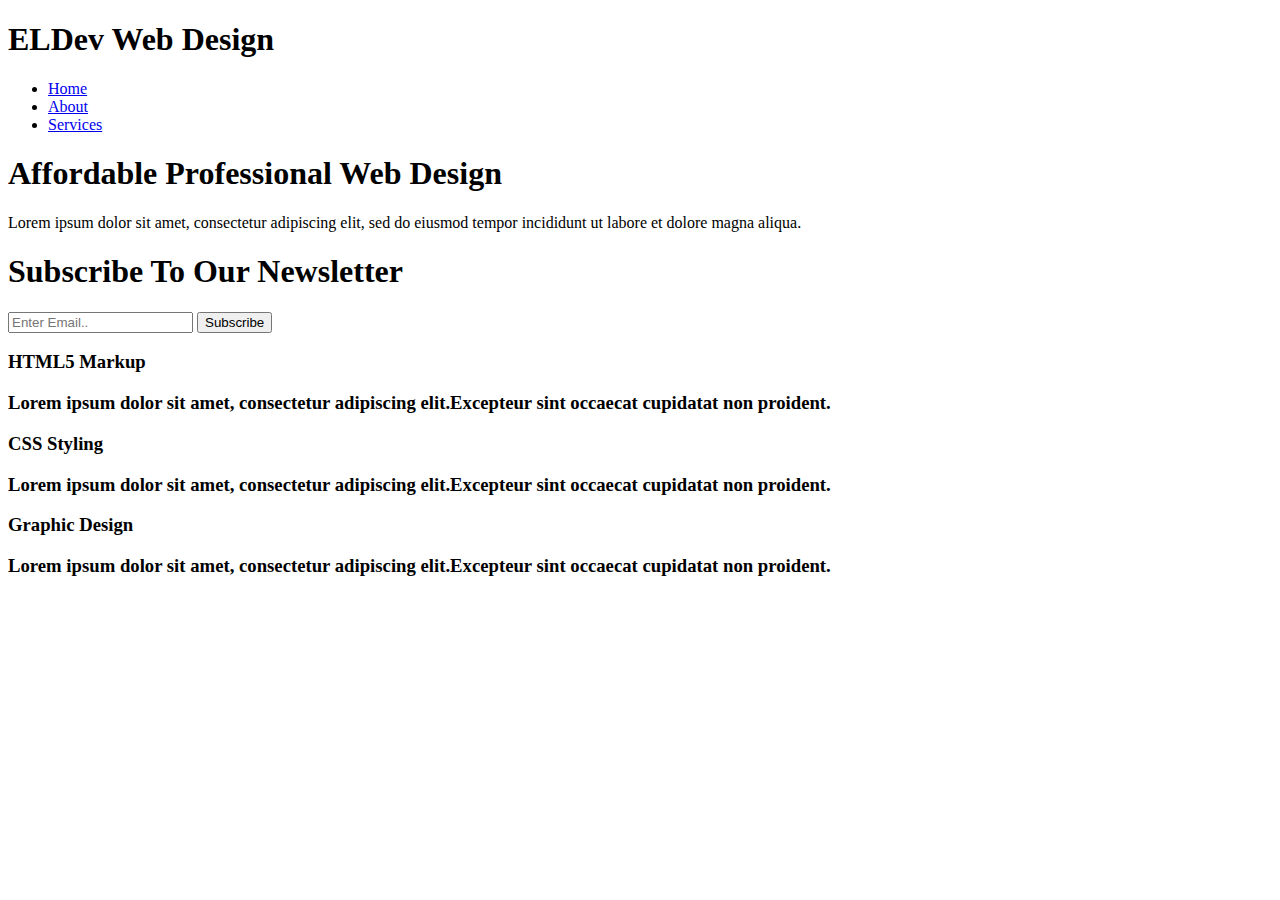
==== Website_fictionalCompany/index.html @ aeb4009f "fictWS first structure" ====
<!DOCTYPE html>
<html>
  <head>
    <meta charset="utf-8">
    <meta name="viewport" content="width=device-width">
    <meta name="description" content="Affordable and professional web design.">
    <meta name="keywords" content="web design, affordable, professional, ELDev, html, css">
    <meta name="author" content="Etienne Langensiepen">
    <title>ELDev Web Design | Welcome</title>
    <link rel="stylesheet" href="./styles/style.css">
  </head>
  <body>
    <header>
      <div class="container">
        <div id="branding">
          <h1>ELDev Web Design</h1>
        </div>
        <nav>
          <ul>
            <li><a href="index.html">Home</a></li>
            <li><a href="about.html">About</a></li>
            <li><a href="services.html">Services</a></li>
          </ul>
        </nav>
      </div>
    </header>

    <section id="showcase">
      <div class="container">
        <h1>Affordable Professional Web Design</h1>
        <p>Lorem ipsum dolor sit amet, consectetur adipiscing elit, sed do eiusmod tempor incididunt ut labore et dolore magna aliqua.</p>
      </div>
    </section>

    <section id="newsletter">
      <div class="container">
        <h1>Subscribe To Our Newsletter</h1>
        <form>
          <input type="email" placeholder="Enter Email..">
          <button type="submit" class="button_1">Subscribe</button>
        </form>
      </div>
    </section>

    <section id="boxes">
      <div class="container">
        <div class="box">
          <h3>HTML5 Markup<h3>
            <p>Lorem ipsum dolor sit amet, consectetur adipiscing elit.Excepteur sint occaecat cupidatat non proident.</p>
        </div>
        <div class="box">
          <h3>CSS Styling<h3>
            <p>Lorem ipsum dolor sit amet, consectetur adipiscing elit.Excepteur sint occaecat cupidatat non proident.</p>
        </div>
        <div class="box">
          <h3>Graphic Design<h3>
            <p>Lorem ipsum dolor sit amet, consectetur adipiscing elit.Excepteur sint occaecat cupidatat non proident.</p>
        </div>
      </div>
    </section>

  </body>
</html>
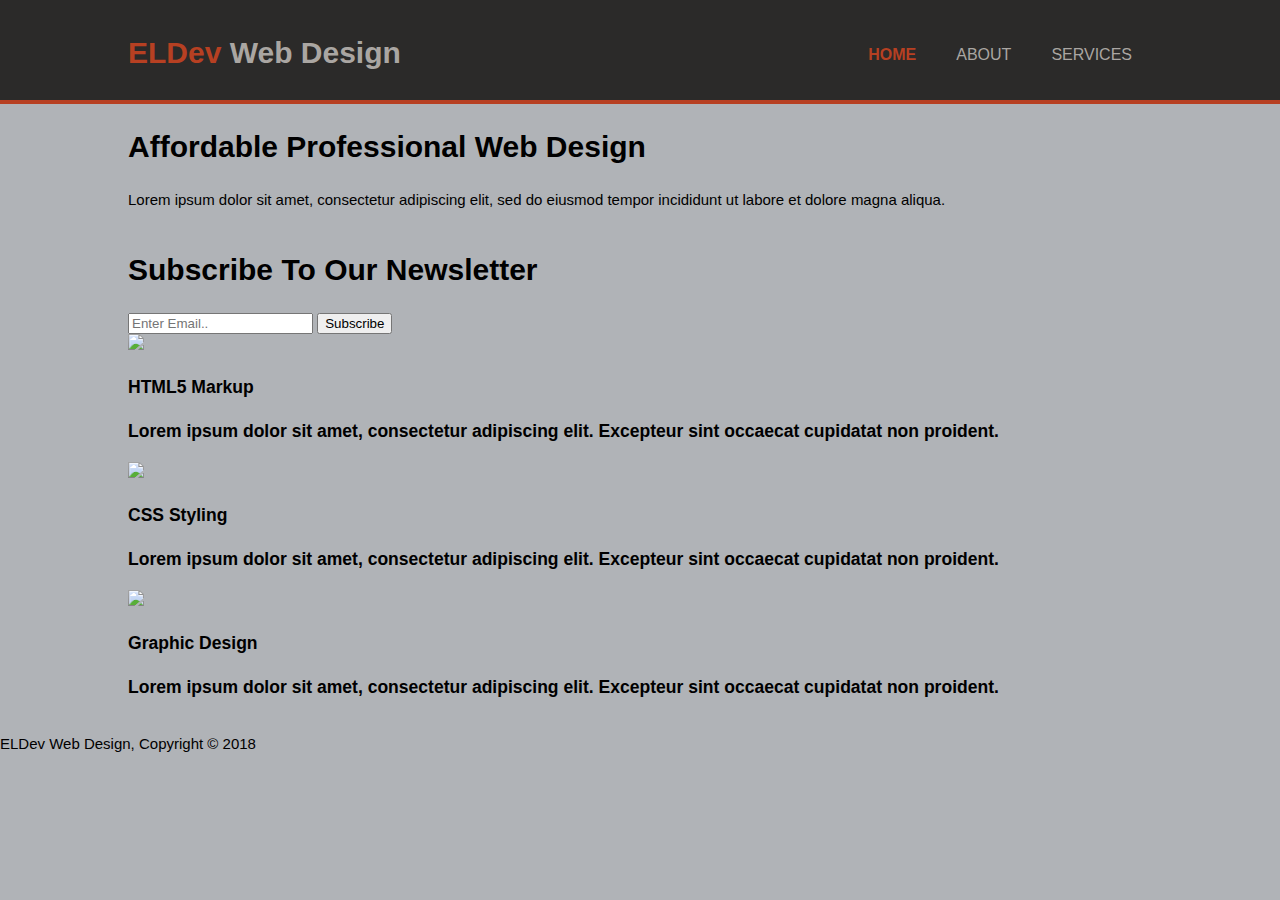
==== commit 053473ba: "header done" ====
--- a/Website_fictionalCompany/index.html
+++ b/Website_fictionalCompany/index.html
@@ -13,11 +13,11 @@
     <header>
       <div class="container">
         <div id="branding">
-          <h1>ELDev Web Design</h1>
+          <h1><span class="highlight">ELDev</span> Web Design</h1>
         </div>
         <nav>
           <ul>
-            <li><a href="index.html">Home</a></li>
+            <li class="current"><a href="index.html">Home</a></li>
             <li><a href="about.html">About</a></li>
             <li><a href="services.html">Services</a></li>
           </ul>
@@ -45,19 +45,26 @@
     <section id="boxes">
       <div class="container">
         <div class="box">
+          <img src="./img/html_icon.png">
           <h3>HTML5 Markup<h3>
-            <p>Lorem ipsum dolor sit amet, consectetur adipiscing elit.Excepteur sint occaecat cupidatat non proident.</p>
+            <p>Lorem ipsum dolor sit amet, consectetur adipiscing elit. Excepteur sint occaecat cupidatat non proident.</p>
         </div>
         <div class="box">
+          <img src="./img/css_icon.png">
           <h3>CSS Styling<h3>
-            <p>Lorem ipsum dolor sit amet, consectetur adipiscing elit.Excepteur sint occaecat cupidatat non proident.</p>
+            <p>Lorem ipsum dolor sit amet, consectetur adipiscing elit. Excepteur sint occaecat cupidatat non proident.</p>
         </div>
         <div class="box">
+          <img src="./img/graphic_design.png">
           <h3>Graphic Design<h3>
-            <p>Lorem ipsum dolor sit amet, consectetur adipiscing elit.Excepteur sint occaecat cupidatat non proident.</p>
+            <p>Lorem ipsum dolor sit amet, consectetur adipiscing elit. Excepteur sint occaecat cupidatat non proident.</p>
         </div>
       </div>
     </section>
 
+    <footer>
+      <p>ELDev Web Design, Copyright &copy; 2018</p>
+    </footer>
+
   </body>
 </html>
--- a/Website_fictionalCompany/styles/style.css
+++ b/Website_fictionalCompany/styles/style.css
@@ -0,0 +1,51 @@
+body{
+  font: 15px/1.5 Arial, Helvetica, sans-serif;
+  padding: 0;
+  margin: 0;
+  background-color: #b0b3b7;
+}
+.container{
+  width: 80%;
+  margin: auto;
+  overflow: hidden;
+}
+ul{
+  margin: 0;
+  padding: 0;
+}
+header{
+  background: #2b2a29;
+  color: #aaa6a2;
+  padding-top: 30px;
+  min-height: 70px;
+  border-bottom: #b74022 4px solid;
+}
+header a{
+  color:#aaa6a2;
+  text-decoration: none;
+  text-transform: uppercase;
+  font-size: 16px;
+}
+header li{
+  float: left;
+  display: inline;
+  padding: 0 20px 0 20px;
+}
+header #branding{
+  float: left;
+}
+header #branding h1{
+  margin: 0;
+}
+header nav{
+  float: right;
+  margin-top: 13px;
+}
+header .highlight, header .current a{
+  color: #b74022;
+  font-weight: bold;
+}
+header a:hover{
+  color: #ff3535;
+  font-weight: bold;
+}
